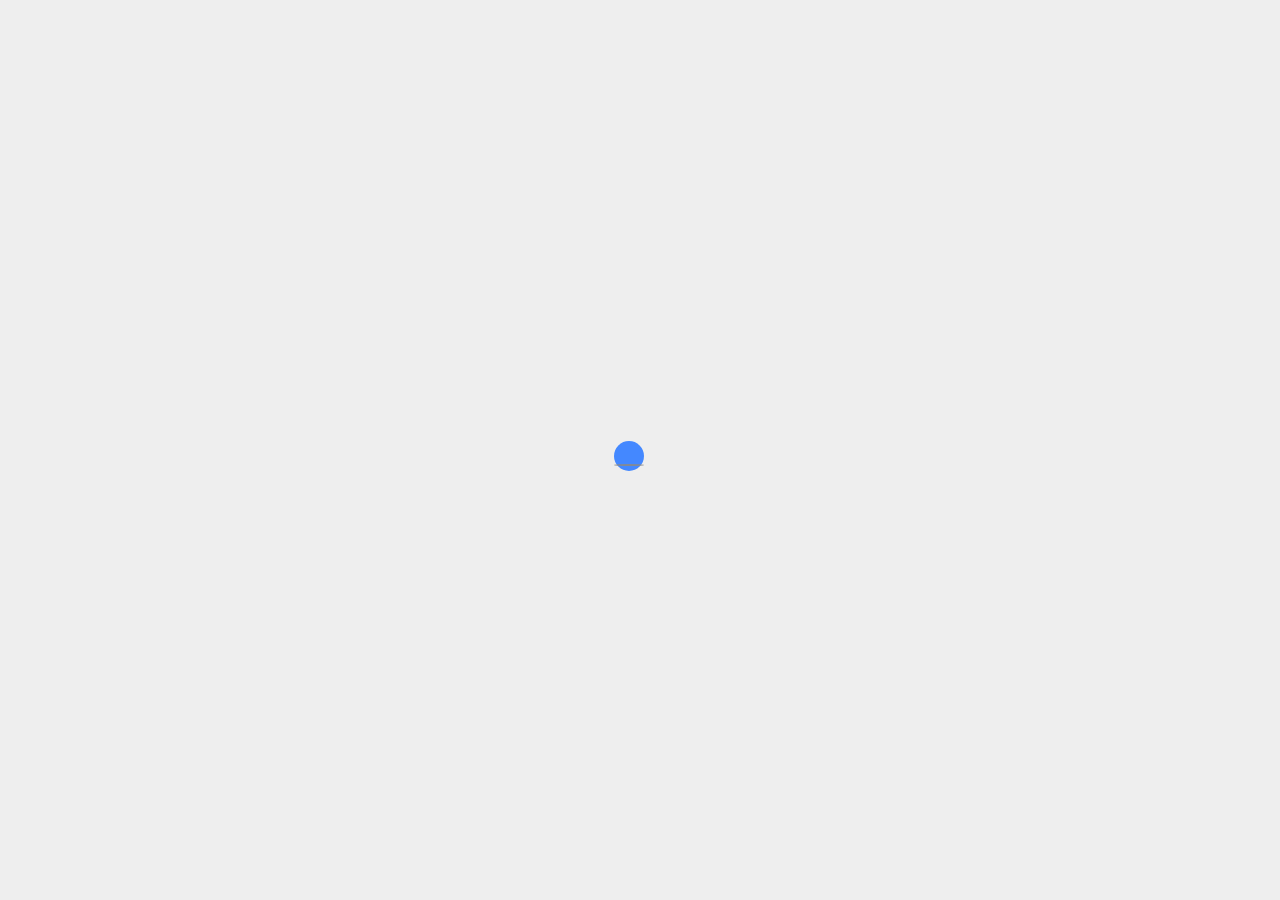
==== loads/ball_jump/index.html @ 51afaac7 "styling index page, adding logo . Adding 1 page loading (ball jump)." ====
<!DOCTYPE html>
<link rel="stylesheet" href="style.css">
<div class="box" id="box">
	<div class="ball"></div>
	<div class="shadow"></div>
</div>
<div class="contents" id="contents">
	Hello,<br>
	Welcome to <b>Loading Pages</b> review page.
</div>
 <!-- <script src="msain-js.js"></script>  -->
---- loads/ball_jump/style.css ----
body {
    margin: 0;
}

/* styling the full box. */
.box {
    width: 100vw;
    height: 100vh;
    box-sizing: padding-box;
    box-sizing: content-box;
    z-index: 99;
    margin: 0;
    padding: 0; 
    background: #eee;
    position: relative
}

/* styling the ball. */
.box .ball {
    width: 30px;
    height: 30px;
    top: 49vh;
    left: 48vw;
    border-radius: 50%;
    background: #48f;
    animation: jumping 0.5s ease infinite;
    position: absolute;
}

/* set shadow for ball. */
.box .shadow {
    top: 51.5vh;
    left: 48vw;
    width: 30px;
    height: 2px;
    background: #8a8a8a;
    position: absolute;
    border-radius: 50%;
    animation: shadow_anime 0.5s linear infinite;
    opacity: 0.9;
}

/* hidden the contents div. */
.contents {
    display: none
}

/* bulid animations for ball and shadow's. */
@keyframes jumping {
    from {
        top: 47vh;
    }

    50% {
        top: 44vh;
    }

    to {
        top: 47vh;
    }
}
@keyframes shadow_anime {
    0% {
        opacity: 1;
        width: 5px;
        left: 49vw;
    }
    50% {
        opacity: .2;
        width: 30px;
        left: 48vw;
    }
    100% {
        opacity: 1;
        width: 5px;
        left: 49vw;

    }
}
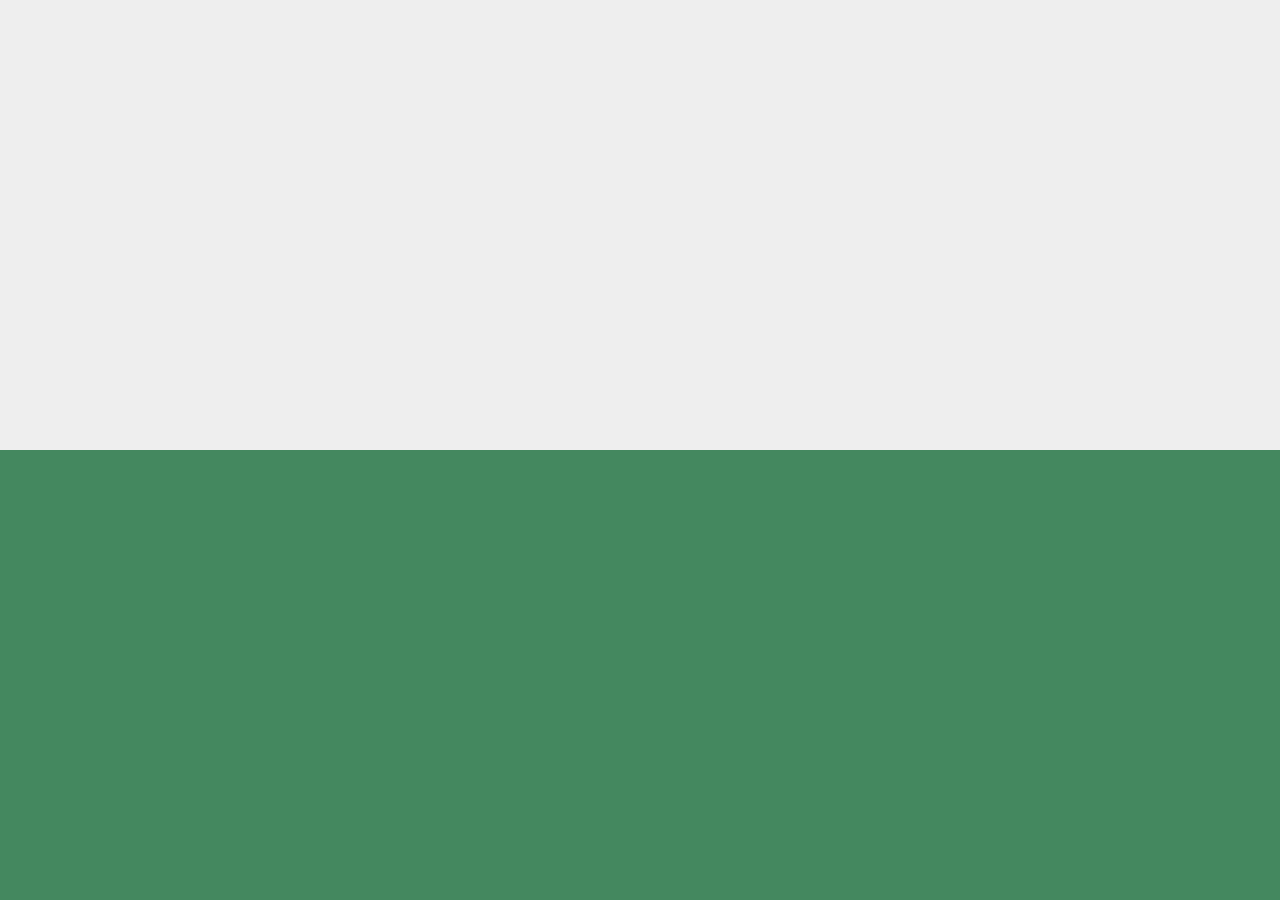
==== commit 31088c0e: "changing some style of (ball_jump and ball_zoom) and deleting of Loads dir." by Marwane Beriich"" ====
--- a/loads/ball_jump/index.html
+++ b/loads/ball_jump/index.html
@@ -2,7 +2,7 @@
 <link rel="stylesheet" href="style.css">
 <div class="box" id="box">
 	<div class="ball"></div>
-	<div class="shadow"></div>
+	<div class="flour"></div>
 </div>
 <div class="contents" id="contents">
 	Hello,<br>
--- a/loads/ball_jump/style.css
+++ b/loads/ball_jump/style.css
@@ -19,25 +19,22 @@
 .box .ball {
     width: 30px;
     height: 30px;
-    top: 49vh;
-    left: 48vw;
+    top: 50vh;
+    left: 49vw;
     border-radius: 50%;
-    background: #48f;
-    animation: jumping 0.5s ease infinite;
+    animation: jumping 2s ease infinite;
     position: absolute;
+    z-index: 5
 }
 
-/* set shadow for ball. */
-.box .shadow {
-    top: 51.5vh;
-    left: 48vw;
-    width: 30px;
-    height: 2px;
-    background: #8a8a8a;
+/* styling flour. */
+.box .flour {
+    top: 50vh;
+    left: 0;
+    width: 100vw;
+    height: 50vh;
+    background: #44885F;
     position: absolute;
-    border-radius: 50%;
-    animation: shadow_anime 0.5s linear infinite;
-    opacity: 0.9;
 }
 
 /* hidden the contents div. */
@@ -48,32 +45,17 @@
 /* bulid animations for ball and shadow's. */
 @keyframes jumping {
     from {
-        top: 47vh;
+        top: calc(55vh - 15px);
+        background: #eee
     }
 
     50% {
-        top: 44vh;
+        top: calc(45vh - 15px);
+        background: #44885F
     }
 
     to {
-        top: 47vh;
-    }
-}
-@keyframes shadow_anime {
-    0% {
-        opacity: 1;
-        width: 5px;
-        left: 49vw;
-    }
-    50% {
-        opacity: .2;
-        width: 30px;
-        left: 48vw;
-    }
-    100% {
-        opacity: 1;
-        width: 5px;
-        left: 49vw;
-
+        top: calc(55vh - 15px);
+        background: #eee
     }
 }
